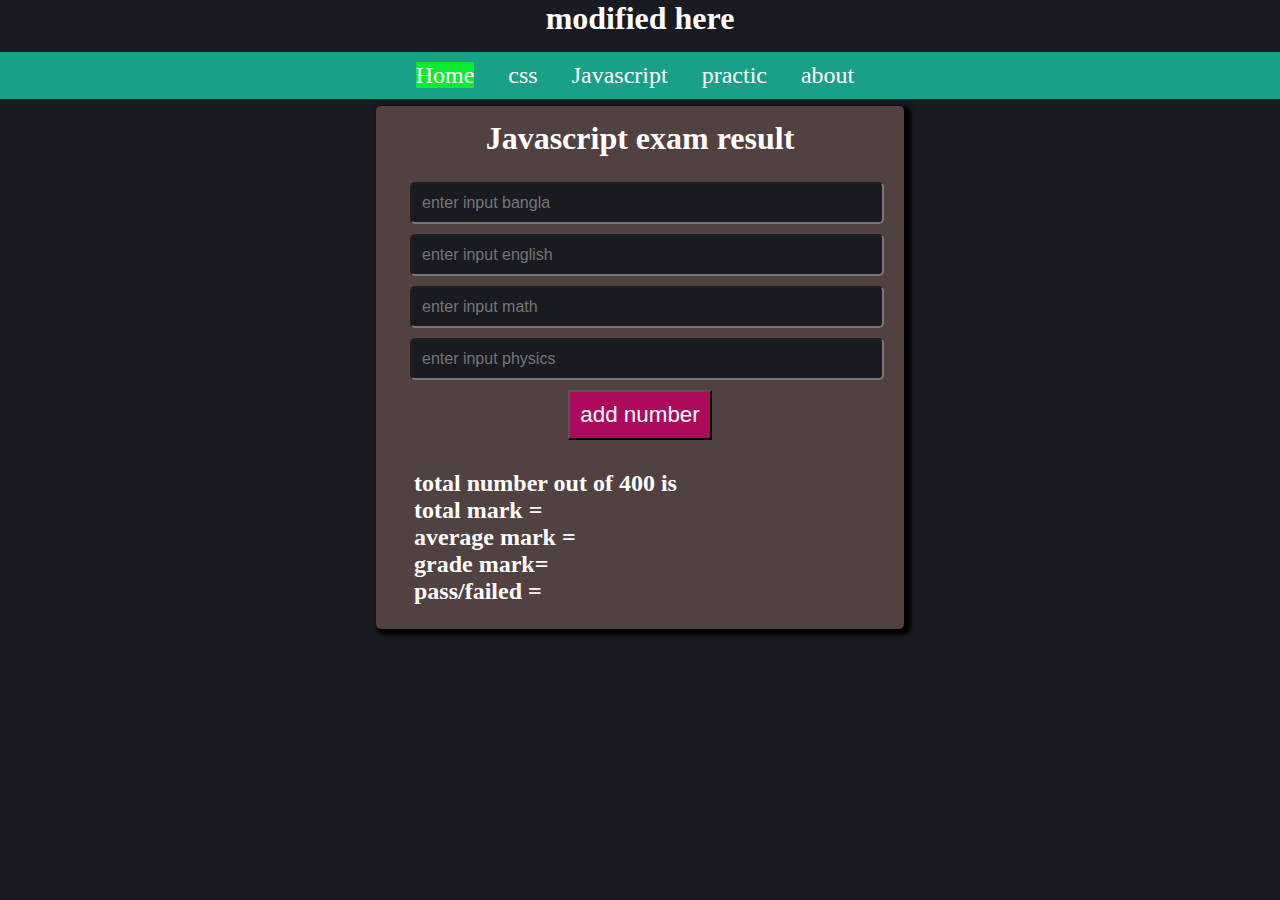
==== index.html @ d2a92ae9 "first data added here" ====
<!DOCTYPE html>
<html lang="en">
<head>
    <meta charset="UTF-8">
    <meta http-equiv="X-UA-Compatible" content="IE=edge">
    <meta name="viewport" content="width=device-width, initial-scale=1.0">
    <title>Document</title>
    <link rel="stylesheet" href="style.css">
    
</head>
<body>
   <h1> modified here </h1>
            <!--navbar start-->
    <div id="navbar">

        <a href="index.html" class="nav">Home</a>
        <a href="css.html">css</a>
        <a href="Javascript.html">Javascript</a>
        <a href="practic.html">practic</a>
        <a href="about.html">about</a>
    </div><br><br><br>
 
            <!--navbar end-->

            <!--exam result form start-->
    <div class="container">
        <h1> Javascript exam result</h1>
        <input type="text" id="bangla" class="inputs" placeholder="enter input bangla">
        <input type="text" id="english"  class="inputs" placeholder="enter input english">
        <input type="text" id="physics"  class="inputs" placeholder="enter input math">
        <input type="text" id="math" class="inputs"  placeholder="enter input physics">
        <button id="add_button"> add number</button>
 
 <div id="result"><h2>total number out of 400 is<br> total mark = <span id="total_mark"></span><br>
    average mark =  <span id="average"></span><br>
    grade mark=  <span id="grade"></span><br>
    pass/failed = <span id="p_f"> </span>
    </h2>
</div>


 
    <script src="app.js" ></script>
</body>
</html
---- style.css ----
*{
    margin: 0px;
    padding: 0px;
    }
body{
    background-color: rgb(26, 26, 34);
}
/* navbar style start */
#navbar{
    background-color: rgb(25, 160, 137);
    padding: 10px;
    text-align: center;
    position:fixed;
    width: 100%;
    }
#navbar a{
    color: white;
    margin-right: 30px;
    text-decoration: none;
    font-size: 1.5rem;
    }
    .active{
        background-color: rgb(11, 235, 48);
    }
/* navbar style end */

/* exam result form start*/
.container{
    width: 500px;
    height: auto;
   background-color: rgb(82, 65, 65);
   text-align: center;
   padding: 14px;
   margin: auto;
   border-radius: 5px;
   box-shadow: 4px 3px 4px 3px;
    }
input{
   width: 90%;
   margin-top: 10px;
   margin-left: 14px;
   padding: 10px;
   border-radius: 5px;
   font-size: 1rem;
   background-color: rgb(26, 26, 34);
    }
button{
    padding: 10px;
    font-size: 1.4rem;
    color: white;
    background-color: rgb(173, 10, 92);
    margin: 10px;
    }
h1 {
    font-size: 2rem;
    color: white;
    padding-bottom: 15px; 
    padding-left: 0px;
    margin: 0px;   
    }
h2{
    color: white; 
    text-align: justify;
    }
#result{
    width: 90%;
   margin-top: 10px;
   margin-left: 14px;
   padding: 10px;
   border-radius: 5px;
    }
/* exam result form end*/

/* modify of work start*/
#fieldwork{
   
    width: 500px;
    height: auto;
   text-align: left;
   padding: 14px;
   margin: auto;
   border-radius: 5px;
   color: white;
    }
    
    h1{
        text-align: center
    }

    ol{
        margin: auto;
        background-color: brown;
        
    }

    li{
        margin: auto;
        padding: 10px;
        text-align: center;
        background-color: rgb(135, 160, 160);
    }
/* modify of work end*/
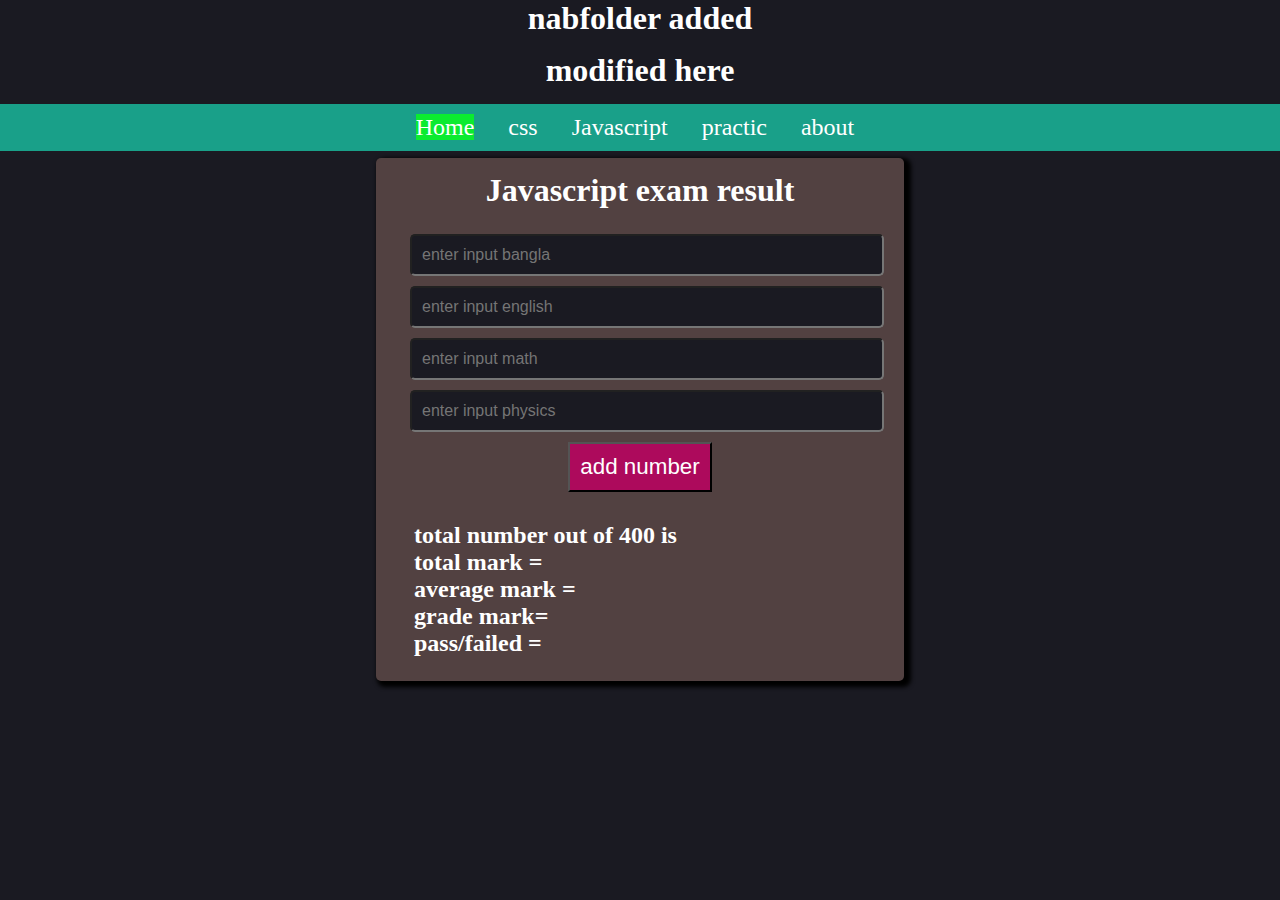
==== commit 90a95ef8: "second commit here" ====
--- a/index.html
+++ b/index.html
@@ -9,6 +9,7 @@
     
 </head>
 <body>
+    <h1>nabfolder added</h1>
    <h1> modified here </h1>
             <!--navbar start-->
     <div id="navbar">
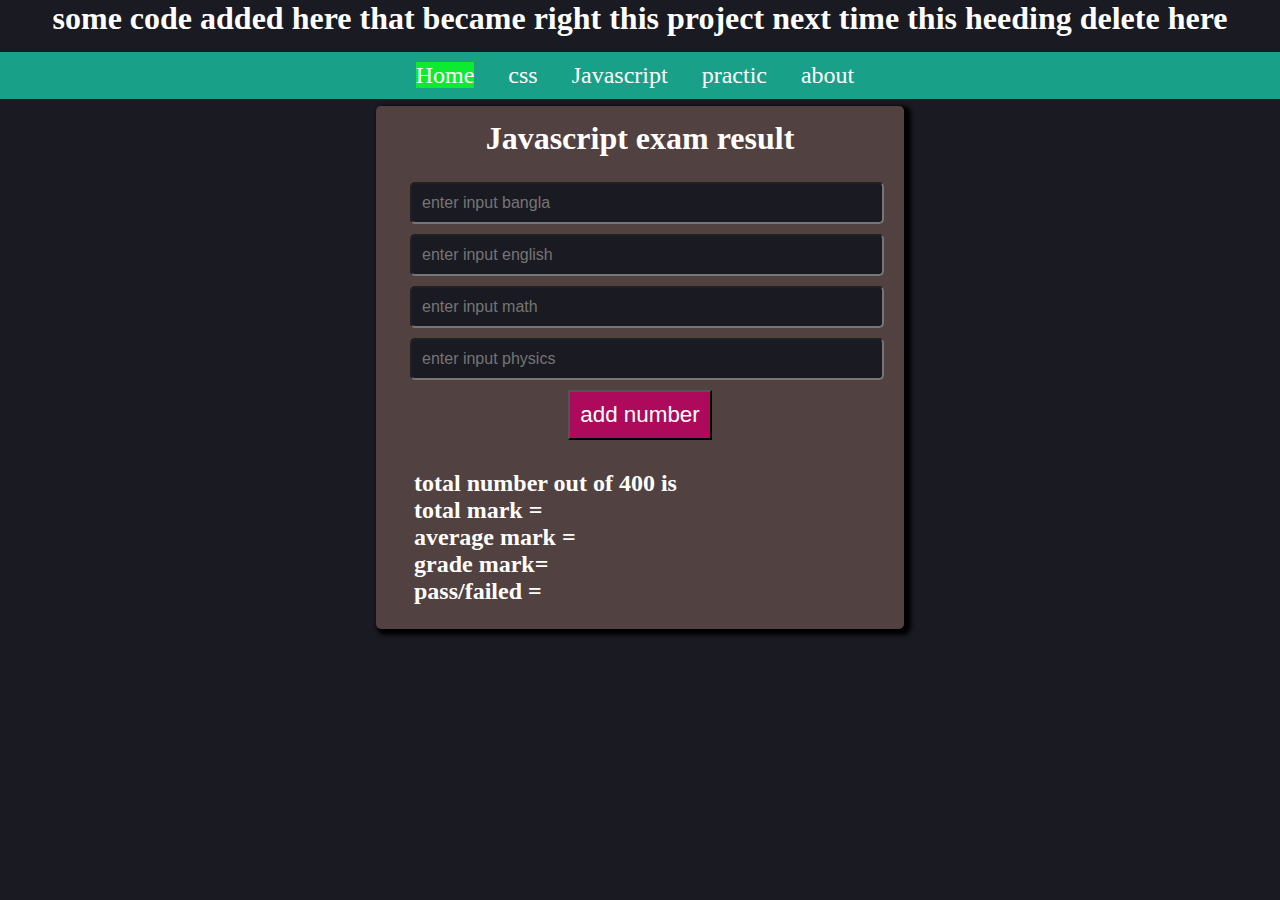
==== commit 1d5c8483: "code solved here" ====
--- a/index.html
+++ b/index.html
@@ -9,8 +9,7 @@
     
 </head>
 <body>
-    <h1>nabfolder added</h1>
-   <h1> modified here </h1>
+    <h1>some code added here that became right this project next time this heeding delete here</h1>
             <!--navbar start-->
     <div id="navbar">
 
